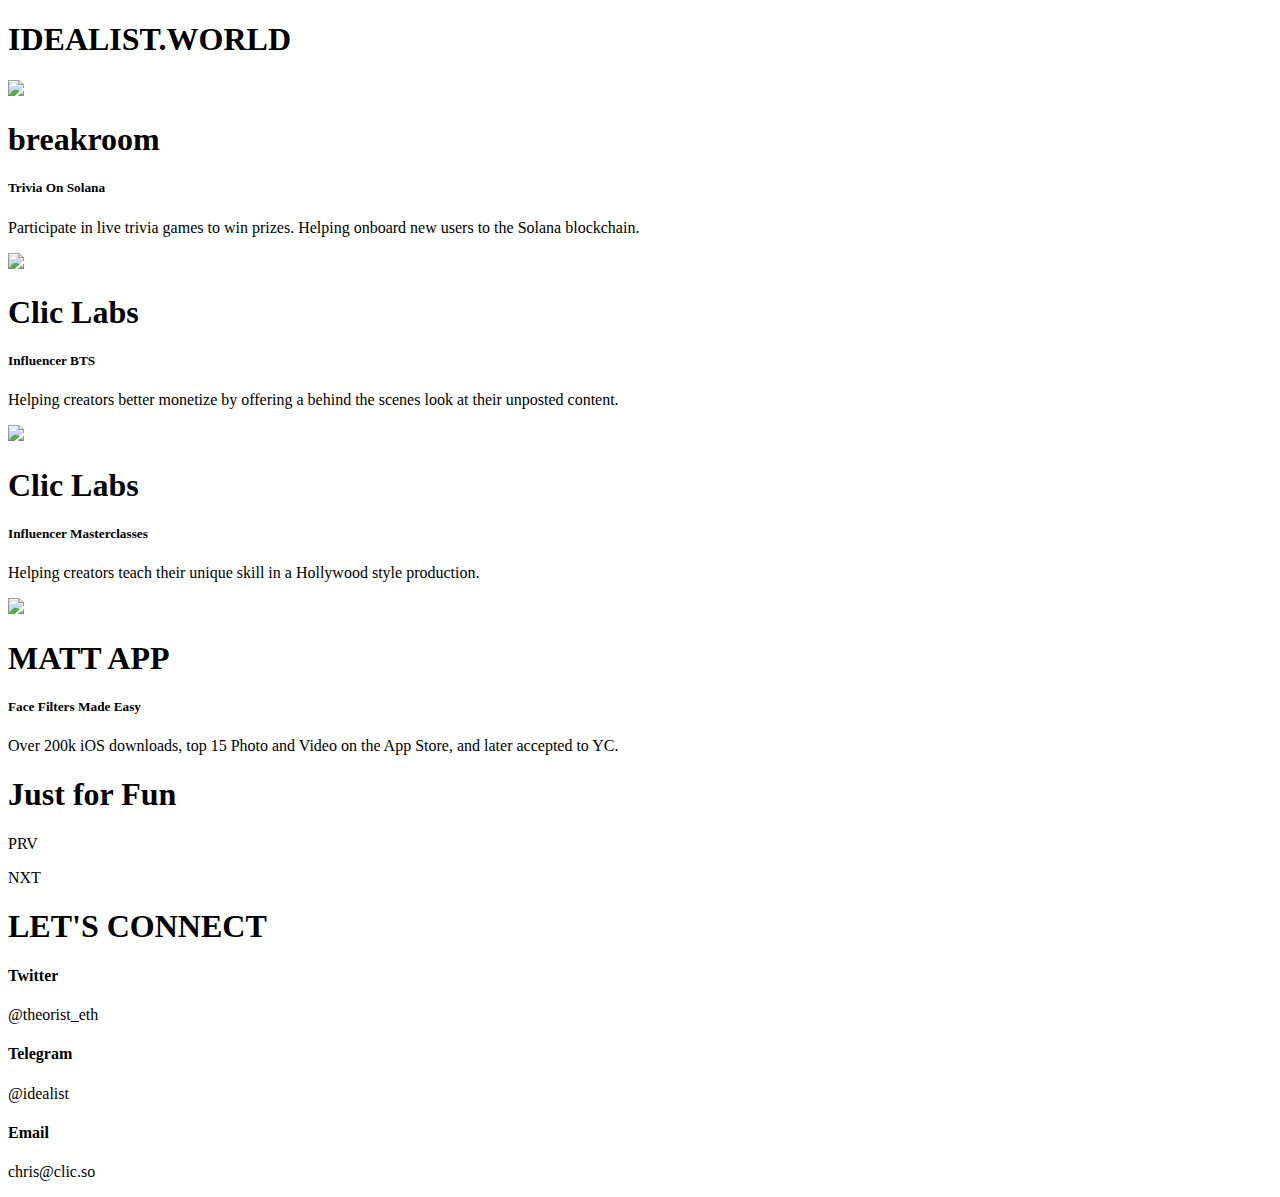
==== index.html @ 4cd1a476 "Update index.html" ====
<!DOCTYPE html>
<html>
<script src="resources/main.js"></script>
<head>
    <link rel="stylesheet" href="resources/style.css">
    <link rel="icon" type="image/x-icon" href="/resources/favicon.png">
</head>
<title>
    Chris Nakayama | About Me
</title>

<body>
    <div class="center">
        <h1 class="cursive idealist">
            IDEALIST.WORLD
        </h1>
    </div>
    
    <div class="cardset">
        <div class="card">
            <div class="cardContent" style="cursor: pointer;"
                onclick="window.open('http://www.breakroom.show','_blank')">
                <img src="resources/break.png" class="photo">
                <div class="companyInfo">
                    <h1> breakroom</h1>
                    <h5>Trivia On Solana</h5>
                    <p>Participate in live trivia games to win prizes. Helping onboard new users to the Solana
                        blockchain.</p>
                </div>
            </div>
        </div>
        <div class="card">
            <div class="cardContent" style="cursor: pointer;"
                onclick="window.open('http://www.clic.so/itslexismith','_blank')">
                <img src="resources/clic.png" class="photo">
                <div class="companyInfo">
                    <h1> Clic Labs </h1>
                    <h5>Influencer BTS</h5>
                    <p>Helping creators better monetize by offering a behind the scenes look at their unposted content.
                    </p>
                </div>
            </div>
        </div>
        <div class="card">
            <div class="cardContent" style="cursor: pointer;" onclick="window.open('http://www.clic.so','_blank')">
                <img src="resources/clic.png" class="photo">
                <div class="companyInfo">
                    <h1> Clic Labs </h1>
                    <h5>Influencer Masterclasses</h5>
                    <p>Helping creators teach their unique skill in a Hollywood style production.</p>
                </div>
            </div>
        </div>
        <div class="card">
            <div class="cardContent" style="cursor: pointer;"
                onclick="window.open('http://www.ycombinator.com/companies/lalabox','_blank')">
                <img src="resources/logo.png" class="photo">
                <div class="companyInfo">
                    <h1> MATT APP </h1>
                    <h5>Face Filters Made Easy</h5>
                    <p>Over 200k iOS downloads, top 15 Photo and Video on the App Store, and later accepted to YC.</p>
                </div>
            </div>
        </div>
    </div>

    <div class = "forFun">
        <h1 class="cursive">
            Just for Fun
        </h1>
        <div class="card featured">
            <div class="cardContent" style="cursor: pointer;">
                <a id = "link" href = "">
                <div class="companyInfo">
                    <div>
                    <h1 id = "currentTitle">  </h1>
                    <p id = "currentDescription"></p>
                    </div>
                </div>
                 </a>
                 <div class = "buttons">
                    <p onclick="previous()">PRV</p>
                    <p onclick="next()">NXT</p>
                </div>
            </div>
        </div>
    </div>

    <div class="center">
        <h1 class="cursive">
            LET'S CONNECT
        </h1>
    </div>
    <div class="socials">
        <div class="connect" style="cursor: pointer;" onclick="window.open('http://twitter.com/theorist_eth','_blank')">
            <h4>
                Twitter
            </h4>
            <p>
                @theorist_eth
            </p>
        </div>

        <div class="connect" style="cursor: pointer;" onclick="window.open('https://t.me/idealist','_blank')">
            <h4>
                Telegram
            </h4>
            <p>
                @idealist
            </p>
        </div>

        <div class="connect" style="cursor: pointer;" onclick="location.href='mailto:chris@.clic.so';">
            <h4>
                Email
            </h4>
            <p>
                chris@clic.so
            </p>
        </div>
</body>

</html>
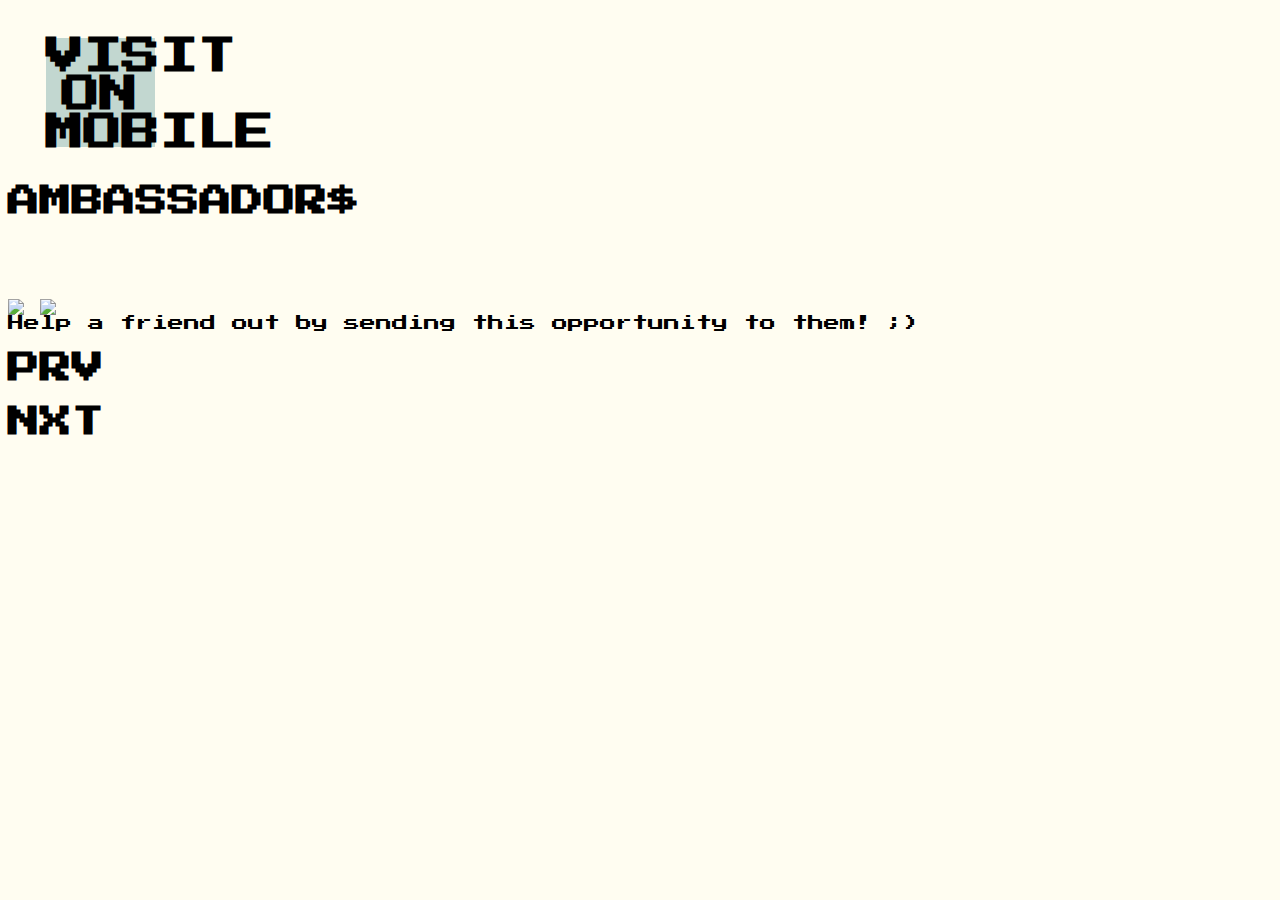
==== commit bd80805c: "Add files via upload" ====
--- a/index.html
+++ b/index.html
@@ -1,123 +1,59 @@
 <!DOCTYPE html>
+<script src="main.js"></script>
+<link href = "style.css" rel = "stylesheet">
+
 <html>
-<script src="resources/main.js"></script>
-<head>
-    <link rel="stylesheet" href="resources/style.css">
-    <link rel="icon" type="image/x-icon" href="/resources/favicon.png">
-</head>
-<title>
-    Chris Nakayama | About Me
-</title>
+    <title>
+        Campus Ambassadors
+    </title>
 
-<body>
-    <div class="center">
-        <h1 class="cursive idealist">
-            IDEALIST.WORLD
-        </h1>
-    </div>
-    
-    <div class="cardset">
-        <div class="card">
-            <div class="cardContent" style="cursor: pointer;"
-                onclick="window.open('http://www.breakroom.show','_blank')">
-                <img src="resources/break.png" class="photo">
-                <div class="companyInfo">
-                    <h1> breakroom</h1>
-                    <h5>Trivia On Solana</h5>
-                    <p>Participate in live trivia games to win prizes. Helping onboard new users to the Solana
-                        blockchain.</p>
+    <body>
+        <div class = "center">
+            <h1 class = "note"> VISIT ON <br> MOBILE</h1>
+
+                <h1 class = "headline"> AMBASSADOR$</h1>
+            <div class = "box" id = "box">
+                <div class = "nav">
+                    <div class = "dot1">
+                    </div>
+                    <div class = "dot2">
+                    </div>
+                    <div class = "dot3">
+                    </div> 
+                </div>
+                <div class = "content">
+                    <img class = "image">
+                    <h1 class = "title" id = "title">
+                    </h1>
+                    <div class = "flex">
+                        <a id = "link">
+                            <img class = "visit" src = "images/visit.jpg">
+                        </a>
+
+                        <a id = "shareLink"><img class = "sharebutton" src = "images/share.jpg"onclick="share()"></a>
+
+                    </div>
+                    
+                        <div class = "share">
+                            Help a friend out by sending this opportunity to them! ;)
+                        </div>
                 </div>
             </div>
-        </div>
-        <div class="card">
-            <div class="cardContent" style="cursor: pointer;"
-                onclick="window.open('http://www.clic.so/itslexismith','_blank')">
-                <img src="resources/clic.png" class="photo">
-                <div class="companyInfo">
-                    <h1> Clic Labs </h1>
-                    <h5>Influencer BTS</h5>
-                    <p>Helping creators better monetize by offering a behind the scenes look at their unposted content.
-                    </p>
-                </div>
-            </div>
-        </div>
-        <div class="card">
-            <div class="cardContent" style="cursor: pointer;" onclick="window.open('http://www.clic.so','_blank')">
-                <img src="resources/clic.png" class="photo">
-                <div class="companyInfo">
-                    <h1> Clic Labs </h1>
-                    <h5>Influencer Masterclasses</h5>
-                    <p>Helping creators teach their unique skill in a Hollywood style production.</p>
-                </div>
-            </div>
-        </div>
-        <div class="card">
-            <div class="cardContent" style="cursor: pointer;"
-                onclick="window.open('http://www.ycombinator.com/companies/lalabox','_blank')">
-                <img src="resources/logo.png" class="photo">
-                <div class="companyInfo">
-                    <h1> MATT APP </h1>
-                    <h5>Face Filters Made Easy</h5>
-                    <p>Over 200k iOS downloads, top 15 Photo and Video on the App Store, and later accepted to YC.</p>
-                </div>
-            </div>
-        </div>
-    </div>
-
-    <div class = "forFun">
-        <h1 class="cursive">
-            Just for Fun
-        </h1>
-        <div class="card featured">
-            <div class="cardContent" style="cursor: pointer;">
-                <a id = "link" href = "">
-                <div class="companyInfo">
-                    <div>
-                    <h1 id = "currentTitle">  </h1>
-                    <p id = "currentDescription"></p>
+                <div class = "buttons">
+                    <div class = "button">
+                        <div id = "backward" class = "buttonContainer" onclick="backward()">
+                            <h1 id = "prv">PRV</h1>
+                        </div>
+                    </div>
+                    <div class = "button"> 
+                        <div id = "forward" class = "buttonContainer" onclick="forward()">
+                            <h1 id = "nxt">NXT</h1>
+                        </div>
+                    </div>
                     </div>
                 </div>
-                 </a>
-                 <div class = "buttons">
-                    <p onclick="previous()">PRV</p>
-                    <p onclick="next()">NXT</p>
-                </div>
-            </div>
         </div>
-    </div>
-
-    <div class="center">
-        <h1 class="cursive">
-            LET'S CONNECT
-        </h1>
-    </div>
-    <div class="socials">
-        <div class="connect" style="cursor: pointer;" onclick="window.open('http://twitter.com/theorist_eth','_blank')">
-            <h4>
-                Twitter
-            </h4>
-            <p>
-                @theorist_eth
-            </p>
-        </div>
-
-        <div class="connect" style="cursor: pointer;" onclick="window.open('https://t.me/idealist','_blank')">
-            <h4>
-                Telegram
-            </h4>
-            <p>
-                @idealist
-            </p>
-        </div>
-
-        <div class="connect" style="cursor: pointer;" onclick="location.href='mailto:chris@.clic.so';">
-            <h4>
-                Email
-            </h4>
-            <p>
-                chris@clic.so
-            </p>
-        </div>
-</body>
-
-</html>
+        
+    </body>
+    
+</html>--- a/style.css
+++ b/style.css
@@ -0,0 +1,222 @@
+@import url('https://fonts.googleapis.com/css2?family=Press+Start+2P&display=swap');
+
+* {
+  font-family: 'Press Start 2P', cursive;
+}
+
+body {
+ background-color:#fffdf1;
+ height: 100%;
+}
+
+.title{
+  color: black;
+  text-align: center;
+  margin-top: 3em;
+  font-size: 5vw;
+  line-height: 130%;
+}
+
+
+.keyGrid {
+  display: inline-flex;
+  background-color: #8ac4b1;
+  position: absolute;
+  top: 50%;
+  left: 50%;
+  -ms-transform: translate(-50%, -50%);
+  transform: translate(-50%, -50%);
+  flex-flow: row wrap;
+  justify-content: space-around;
+  width: 90vw;
+}
+
+.note {
+  background-color:#c2d7d0;
+  margin: 4%;
+  width: 20vw;
+  height: 20vw;
+  text-align: center;
+  font-size: 5vw;
+  box-sizing: border-box;
+}
+
+@keyframes pressed {
+  0%   {border: 1vw solid grey; color: white;}
+  25%  {border: 2vw solid grey; color: white;}
+  50%  {border: 1vw solid grey; color: white;}
+  100% {border: 0.6vw solid grey; color: white;}
+}
+
+.screen {
+  width: 100%;
+  height: 30%;
+  background-color: white;
+  margin: 3%;
+  padding: 3%;
+  font-size: 3vw;
+}
+
+.display {
+  background-color: #404c68;
+  width: 100%;
+  height: 80%;
+}
+
+.whiteDisplay {
+  width: 90%;
+  margin-left: auto;
+  margin-right: auto;
+  color:grey;
+  padding: 7% 0%;
+  text-align: left;
+}
+
+.noteText {
+  background-color: white;
+  padding-top: 5%;
+  padding-bottom: 5%;
+  padding-left: 3%;
+}
+
+.noteContent {
+  margin-top: 40%;
+}
+
+
+@media only screen and (min-width: 530px) {
+  .keyGrid {
+    display: inline-flex;
+    background-color: #8ac4b1;
+    position: absolute;
+    top: 50%;
+    left: 50%;
+    -ms-transform: translate(-50%, -50%);
+    transform: translate(-50%, -50%);
+    flex-flow: row wrap;
+    justify-content: space-around;
+    width: 43vw;
+    height: 53vw;
+  }
+  .noteText {
+    background-color: white;
+    font-size: 0.5em;
+    padding-left: 3%;
+  }
+
+  .screen {
+    width: 100%;
+    height: 25%;
+    background-color: white;
+    margin: 3%;
+    padding: 3%;
+    font-size: 3vw;
+  }
+
+  .whiteDisplay {
+    width: 90%;
+    margin-left: auto;
+    margin-right: auto;
+    color:grey;
+    padding: 7% 0%;
+    text-align: left;
+  }
+
+.note {
+  background-color:#c2d7d0;
+  margin: 3%;
+  width: 8.5vw;
+  height: 8.5vw;
+  text-align: center;
+  font-size: 3vw;
+  box-sizing: border-box;
+}
+
+.display {
+  background-color: #404c68;
+  width: 100%;
+  height: 80%;
+}
+
+.title{
+  color: black;
+  text-align: center;
+  margin-top: 3.5vw;
+  font-size: 3vw;
+  line-height: 130%;
+}
+
+.branding {
+  font-size: 1.5vw;
+}
+  
+}
+
+
+@media only screen and (min-height: 700px) {
+  .keyGrid {
+    display: inline-flex;
+    background-color: #8ac4b1;
+    position: absolute;
+    top: 50%;
+    left: 50%;
+    -ms-transform: translate(-50%, -50%);
+    transform: translate(-50%, -50%);
+    flex-flow: row wrap;
+    justify-content: space-around;
+    width: 43vw;
+    height: 53vw;
+  }
+  .noteText {
+    background-color: white;
+    font-size: 0.5em;
+    padding-left: 3%;
+  }
+
+  .screen {
+    width: 100%;
+    height: 25%;
+    background-color: white;
+    margin: 3%;
+    padding: 3%;
+    font-size: 3vw;
+  }
+
+  .whiteDisplay {
+    width: 90%;
+    margin-left: auto;
+    margin-right: auto;
+    color:grey;
+    padding: 7% 0%;
+    text-align: left;
+  }
+
+.note {
+  background-color:#c2d7d0;
+  margin: 3%;
+  width: 8.5vw;
+  height: 8.5vw;
+  text-align: center;
+  font-size: 3vw;
+  box-sizing: border-box;
+}
+
+.display {
+  background-color: #404c68;
+  width: 100%;
+  height: 80%;
+}
+
+.title{
+  color: transparent;
+  text-align: center;
+  margin-top: 3.5vw;
+  font-size: 3vw;
+  line-height: 130%;
+}
+
+.branding {
+  font-size: 1.5vw;
+}
+  
+}
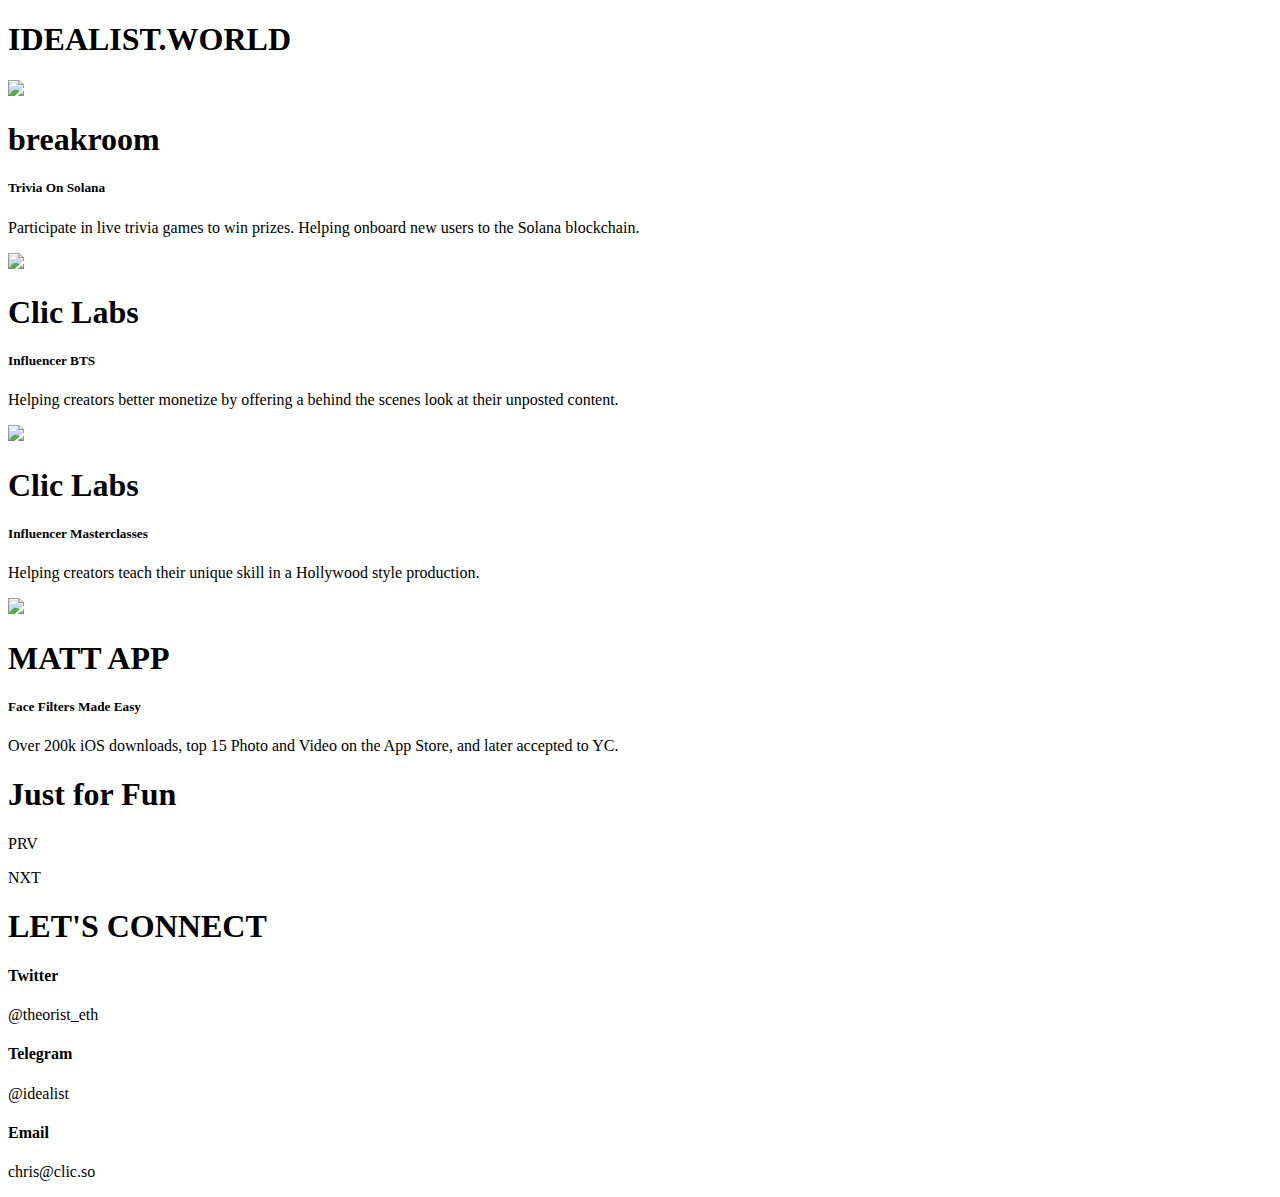
==== commit fcd19d53: "Add files via upload" ====
--- a/index.html
+++ b/index.html
@@ -1,59 +1,123 @@
 <!DOCTYPE html>
-<script src="main.js"></script>
-<link href = "style.css" rel = "stylesheet">
+<html>
+<script src="resources/main.js"></script>
+<head>
+    <link rel="stylesheet" href="resources/style.css">
+    <link rel="icon" type="image/x-icon" href="/resources/favicon.png">
+</head>
+<title>
+    Chris Nakayama | About Me
+</title>
 
-<html>
-    <title>
-        Campus Ambassadors
-    </title>
-
-    <body>
-        <div class = "center">
-            <h1 class = "note"> VISIT ON <br> MOBILE</h1>
-
-                <h1 class = "headline"> AMBASSADOR$</h1>
-            <div class = "box" id = "box">
-                <div class = "nav">
-                    <div class = "dot1">
-                    </div>
-                    <div class = "dot2">
-                    </div>
-                    <div class = "dot3">
-                    </div> 
-                </div>
-                <div class = "content">
-                    <img class = "image">
-                    <h1 class = "title" id = "title">
-                    </h1>
-                    <div class = "flex">
-                        <a id = "link">
-                            <img class = "visit" src = "images/visit.jpg">
-                        </a>
-
-                        <a id = "shareLink"><img class = "sharebutton" src = "images/share.jpg"onclick="share()"></a>
-
-                    </div>
-                    
-                        <div class = "share">
-                            Help a friend out by sending this opportunity to them! ;)
-                        </div>
+<body>
+    <div class="center">
+        <h1 class="cursive idealist">
+            IDEALIST.WORLD
+        </h1>
+    </div>
+    
+    <div class="cardset">
+        <div class="card">
+            <div class="cardContent" style="cursor: pointer;"
+                onclick="window.open('http://www.breakroom.show','_blank')">
+                <img src="resources/break.png" class="photo">
+                <div class="companyInfo">
+                    <h1> breakroom</h1>
+                    <h5>Trivia On Solana</h5>
+                    <p>Participate in live trivia games to win prizes. Helping onboard new users to the Solana
+                        blockchain.</p>
                 </div>
             </div>
-                <div class = "buttons">
-                    <div class = "button">
-                        <div id = "backward" class = "buttonContainer" onclick="backward()">
-                            <h1 id = "prv">PRV</h1>
-                        </div>
-                    </div>
-                    <div class = "button"> 
-                        <div id = "forward" class = "buttonContainer" onclick="forward()">
-                            <h1 id = "nxt">NXT</h1>
-                        </div>
-                    </div>
+        </div>
+        <div class="card">
+            <div class="cardContent" style="cursor: pointer;"
+                onclick="window.open('http://www.clic.so/itslexismith','_blank')">
+                <img src="resources/clic.png" class="photo">
+                <div class="companyInfo">
+                    <h1> Clic Labs </h1>
+                    <h5>Influencer BTS</h5>
+                    <p>Helping creators better monetize by offering a behind the scenes look at their unposted content.
+                    </p>
+                </div>
+            </div>
+        </div>
+        <div class="card">
+            <div class="cardContent" style="cursor: pointer;" onclick="window.open('http://www.clic.so','_blank')">
+                <img src="resources/clic.png" class="photo">
+                <div class="companyInfo">
+                    <h1> Clic Labs </h1>
+                    <h5>Influencer Masterclasses</h5>
+                    <p>Helping creators teach their unique skill in a Hollywood style production.</p>
+                </div>
+            </div>
+        </div>
+        <div class="card">
+            <div class="cardContent" style="cursor: pointer;"
+                onclick="window.open('http://www.ycombinator.com/companies/lalabox','_blank')">
+                <img src="resources/logo.png" class="photo">
+                <div class="companyInfo">
+                    <h1> MATT APP </h1>
+                    <h5>Face Filters Made Easy</h5>
+                    <p>Over 200k iOS downloads, top 15 Photo and Video on the App Store, and later accepted to YC.</p>
+                </div>
+            </div>
+        </div>
+    </div>
+
+    <div class = "forFun">
+        <h1 class="cursive">
+            Just for Fun
+        </h1>
+        <div class="card featured">
+            <div class="cardContent" style="cursor: pointer;">
+                <a id = "link" href = "">
+                <div class="companyInfo">
+                    <div>
+                    <h1 id = "currentTitle">  </h1>
+                    <p id = "currentDescription"></p>
                     </div>
                 </div>
+                 </a>
+                 <div class = "buttons">
+                    <p onclick="previous()">PRV</p>
+                    <p onclick="next()">NXT</p>
+                </div>
+            </div>
         </div>
-        
-    </body>
-    
+    </div>
+
+    <div class="center">
+        <h1 class="cursive">
+            LET'S CONNECT
+        </h1>
+    </div>
+    <div class="socials">
+        <div class="connect" style="cursor: pointer;" onclick="window.open('http://twitter.com/theorist_eth','_blank')">
+            <h4>
+                Twitter
+            </h4>
+            <p>
+                @theorist_eth
+            </p>
+        </div>
+
+        <div class="connect" style="cursor: pointer;" onclick="window.open('https://t.me/idealist','_blank')">
+            <h4>
+                Telegram
+            </h4>
+            <p>
+                @idealist
+            </p>
+        </div>
+
+        <div class="connect" style="cursor: pointer;" onclick="location.href='mailto:chris@.clic.so';">
+            <h4>
+                Email
+            </h4>
+            <p>
+                chris@clic.so
+            </p>
+        </div>
+</body>
+
 </html>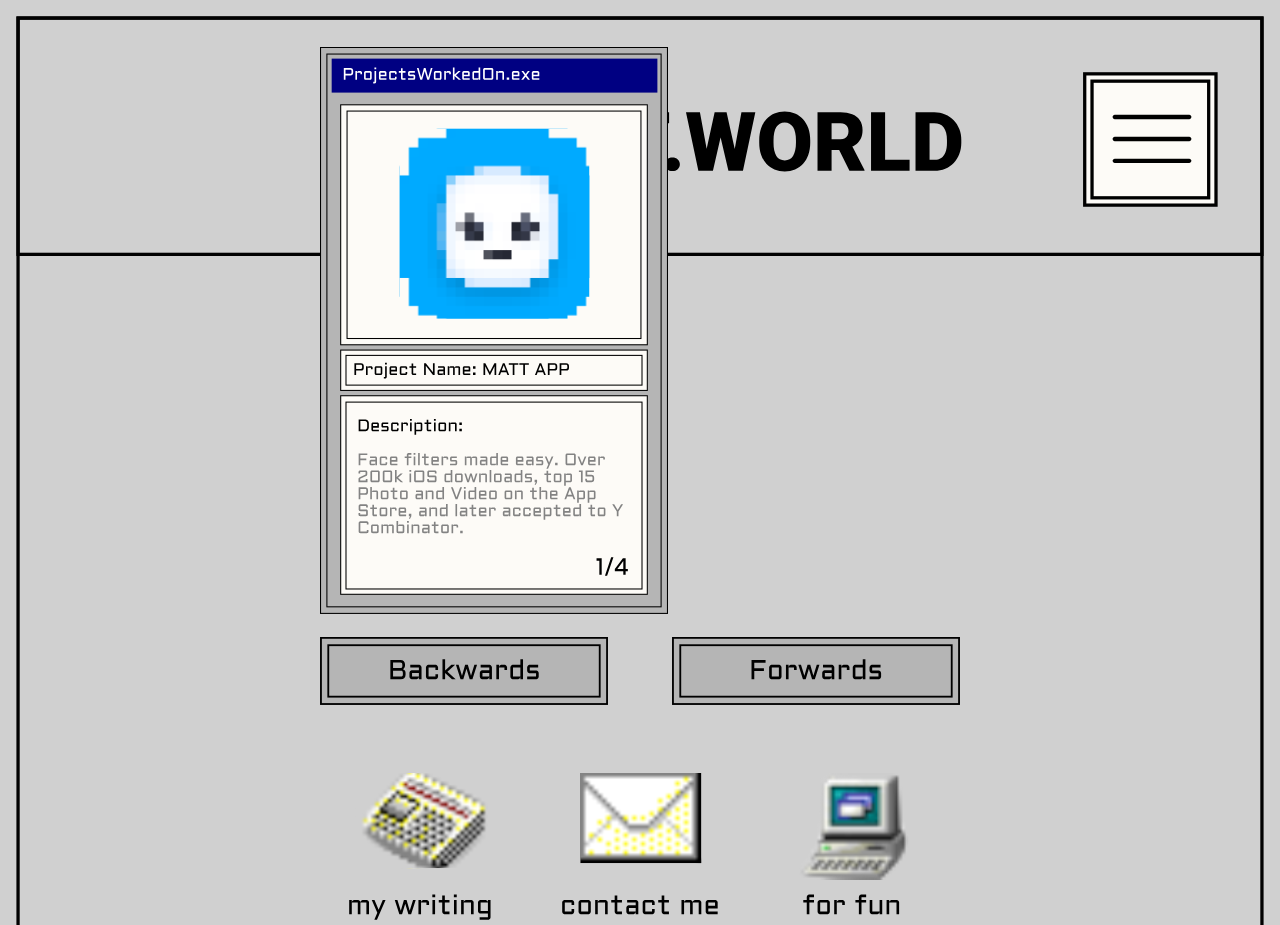
==== commit f0f02d40: "Add files via upload" ====
--- a/index.html
+++ b/index.html
@@ -1,123 +1,25 @@
 <!DOCTYPE html>
+
 <html>
-<script src="resources/main.js"></script>
 <head>
-    <link rel="stylesheet" href="resources/style.css">
-    <link rel="icon" type="image/x-icon" href="/resources/favicon.png">
+    <link href = "rsc/style.css" rel = "stylesheet">
+    <script src="rsc/main.js"></script>
 </head>
-<title>
-    Chris Nakayama | About Me
-</title>
 
 <body>
-    <div class="center">
-        <h1 class="cursive idealist">
-            IDEALIST.WORLD
-        </h1>
-    </div>
-    
-    <div class="cardset">
-        <div class="card">
-            <div class="cardContent" style="cursor: pointer;"
-                onclick="window.open('http://www.breakroom.show','_blank')">
-                <img src="resources/break.png" class="photo">
-                <div class="companyInfo">
-                    <h1> breakroom</h1>
-                    <h5>Trivia On Solana</h5>
-                    <p>Participate in live trivia games to win prizes. Helping onboard new users to the Solana
-                        blockchain.</p>
-                </div>
-            </div>
+    <div class = "content">
+        <a id = "link" href = "">
+        <img class = "card" id = "card" src = "">
+        </a>
+        <div class = "navigation">
+            <img class = "nav" id  = "backwards" src = "rsc/img/backwards.svg" onclick="previous()">
+            <img class = "nav" id = "forwards" src = "rsc/img/forwards.svg" onclick="next()">
         </div>
-        <div class="card">
-            <div class="cardContent" style="cursor: pointer;"
-                onclick="window.open('http://www.clic.so/itslexismith','_blank')">
-                <img src="resources/clic.png" class="photo">
-                <div class="companyInfo">
-                    <h1> Clic Labs </h1>
-                    <h5>Influencer BTS</h5>
-                    <p>Helping creators better monetize by offering a behind the scenes look at their unposted content.
-                    </p>
-                </div>
-            </div>
+        <div class = "icons">
+            <img class = "select" src = "rsc/img/writing.svg" onclick="location.href='https://medium.com/@cnakayama567';">
+            <img class = "select" src = "rsc/img/contact.svg"  onclick="location.href='mailto:cnakayama567@gmail.com';">
+            <img class = "select" src = "rsc/img/forfun.svg">
         </div>
-        <div class="card">
-            <div class="cardContent" style="cursor: pointer;" onclick="window.open('http://www.clic.so','_blank')">
-                <img src="resources/clic.png" class="photo">
-                <div class="companyInfo">
-                    <h1> Clic Labs </h1>
-                    <h5>Influencer Masterclasses</h5>
-                    <p>Helping creators teach their unique skill in a Hollywood style production.</p>
-                </div>
-            </div>
-        </div>
-        <div class="card">
-            <div class="cardContent" style="cursor: pointer;"
-                onclick="window.open('http://www.ycombinator.com/companies/lalabox','_blank')">
-                <img src="resources/logo.png" class="photo">
-                <div class="companyInfo">
-                    <h1> MATT APP </h1>
-                    <h5>Face Filters Made Easy</h5>
-                    <p>Over 200k iOS downloads, top 15 Photo and Video on the App Store, and later accepted to YC.</p>
-                </div>
-            </div>
-        </div>
-    </div>
-
-    <div class = "forFun">
-        <h1 class="cursive">
-            Just for Fun
-        </h1>
-        <div class="card featured">
-            <div class="cardContent" style="cursor: pointer;">
-                <a id = "link" href = "">
-                <div class="companyInfo">
-                    <div>
-                    <h1 id = "currentTitle">  </h1>
-                    <p id = "currentDescription"></p>
-                    </div>
-                </div>
-                 </a>
-                 <div class = "buttons">
-                    <p onclick="previous()">PRV</p>
-                    <p onclick="next()">NXT</p>
-                </div>
-            </div>
-        </div>
-    </div>
-
-    <div class="center">
-        <h1 class="cursive">
-            LET'S CONNECT
-        </h1>
-    </div>
-    <div class="socials">
-        <div class="connect" style="cursor: pointer;" onclick="window.open('http://twitter.com/theorist_eth','_blank')">
-            <h4>
-                Twitter
-            </h4>
-            <p>
-                @theorist_eth
-            </p>
-        </div>
-
-        <div class="connect" style="cursor: pointer;" onclick="window.open('https://t.me/idealist','_blank')">
-            <h4>
-                Telegram
-            </h4>
-            <p>
-                @idealist
-            </p>
-        </div>
-
-        <div class="connect" style="cursor: pointer;" onclick="location.href='mailto:chris@.clic.so';">
-            <h4>
-                Email
-            </h4>
-            <p>
-                chris@clic.so
-            </p>
-        </div>
+    </div> 
 </body>
-
 </html>--- a/rsc/style.css
+++ b/rsc/style.css
@@ -0,0 +1,51 @@
+* {
+    margin: 0;
+    padding: 0;
+}
+
+body {
+    background: url("img/background.svg") no-repeat fixed; 
+    -webkit-background-size: cover;
+    -moz-background-size: cover;
+    -o-background-size: cover;
+    background-size: cover;
+}
+
+
+
+.content {
+    position: absolute;
+    top: 54%;
+    left: 50%;
+    -moz-transform: translateX(-50%) translateY(-50%);
+    -webkit-transform: translateX(-50%) translateY(-50%);
+    transform: translateX(-50%) translateY(-50%);
+}
+
+.card {
+    height: 63vh;
+    margin-left: auto;
+    margin-right: auto;
+}
+
+.icons {
+    display: inline-flex;
+    justify-content: space-around;
+    width: 100%;
+    margin-top: 10%;
+}
+
+.select {
+    width: 25%;
+}
+
+.nav {
+    width: 45%;
+}
+
+.navigation {
+    display: inline-flex;
+    justify-content: space-between;
+    margin-top: 3%;
+    width: 100%;
+}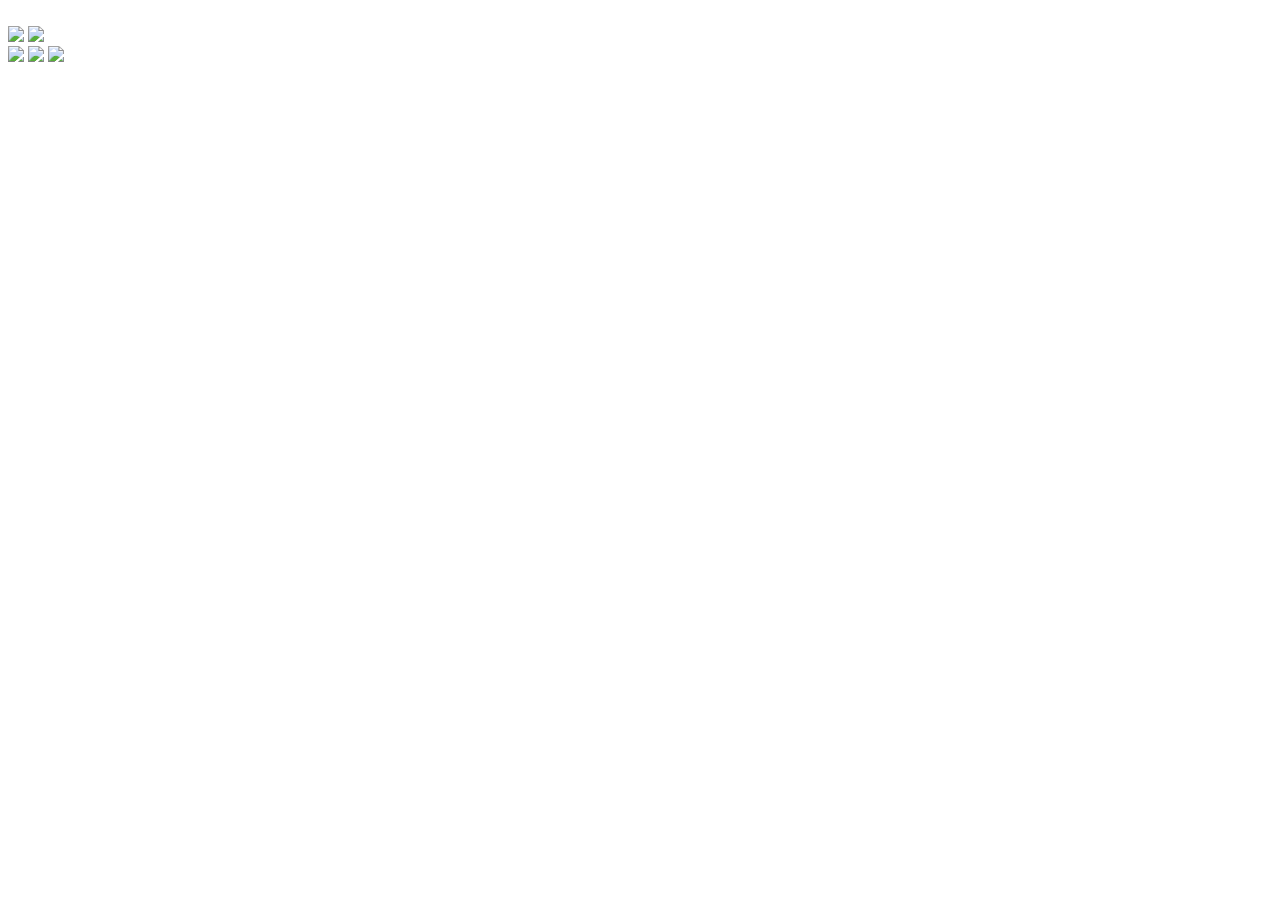
==== commit cbcea3dc: "Update index.html" ====
--- a/index.html
+++ b/index.html
@@ -2,7 +2,9 @@
 
 <html>
 <head>
-    <link href = "rsc/style.css" rel = "stylesheet">
+    <title>IDEALIST.WORLD</title>
+    <link rel="stylesheet" media="screen and (max-width: 1000px)" href="rsc/style.css">
+    <link rel="stylesheet" media="screen and (min-width: 1001px)" href="rsc/style2.css">
     <script src="rsc/main.js"></script>
 </head>
 
@@ -22,4 +24,4 @@
         </div>
     </div> 
 </body>
-</html>+</html>
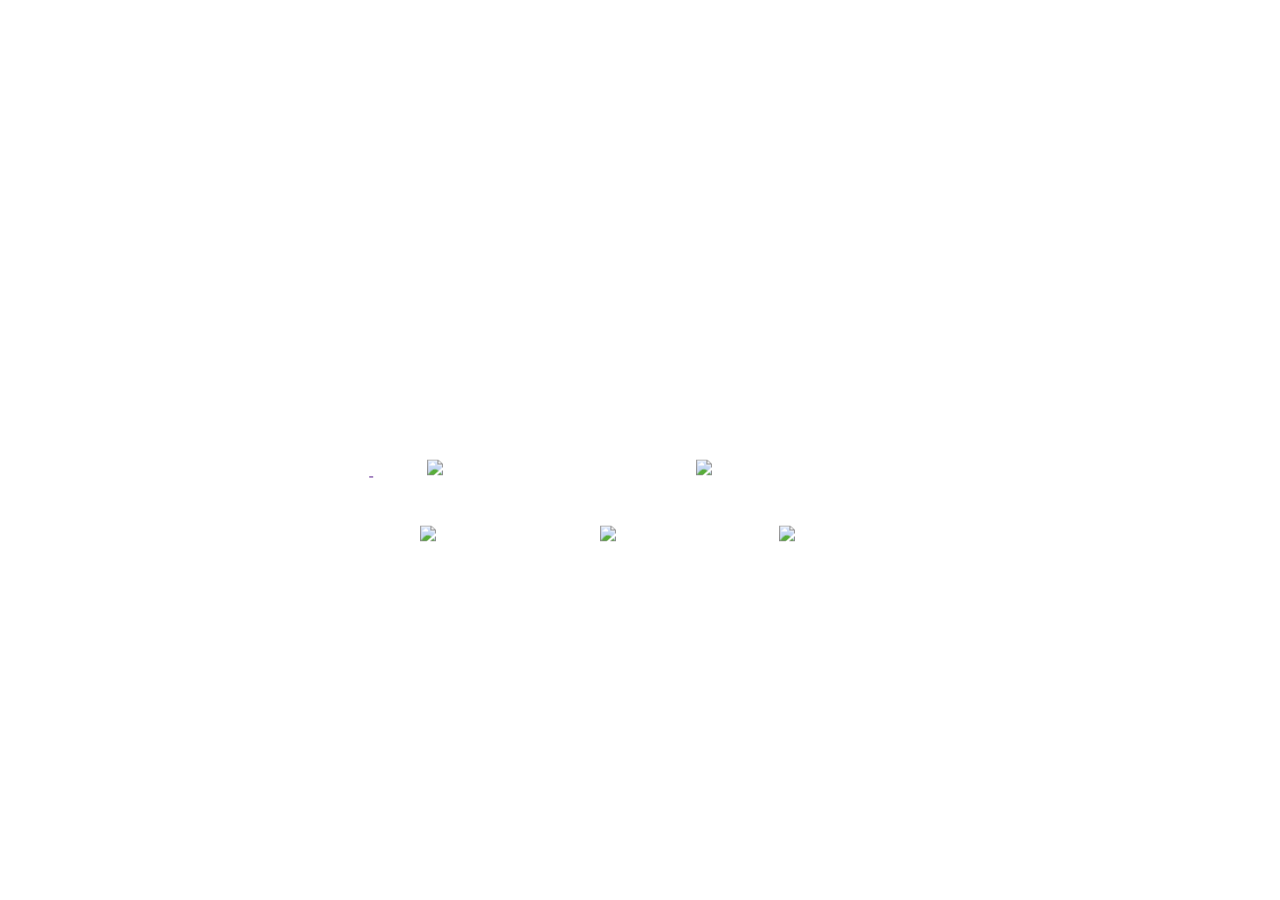
==== commit c961eb98: "Update index.html" ====
--- a/index.html
+++ b/index.html
@@ -1,6 +1,7 @@
 <!DOCTYPE html>
 
 <html>
+
 <head>
     <title>IDEALIST.WORLD</title>
     <link rel="stylesheet" media="screen and (max-width: 1000px)" href="rsc/style.css">
@@ -9,19 +10,20 @@
 </head>
 
 <body>
-    <div class = "content">
-        <a id = "link" href = "">
-        <img class = "card" id = "card" src = "">
+    <div class="content">
+        <a id="link" href="">
+            <img class="card" id="card" src="">
         </a>
-        <div class = "navigation">
-            <img class = "nav" id  = "backwards" src = "rsc/img/backwards.svg" onclick="previous()">
-            <img class = "nav" id = "forwards" src = "rsc/img/forwards.svg" onclick="next()">
+        <div class="navigation">
+            <img class="nav" id="backwards" src="rsc/img/backwards.svg" onclick="previous()">
+            <img class="nav" id="forwards" src="rsc/img/forwards.svg" onclick="next()">
         </div>
-        <div class = "icons">
-            <img class = "select" src = "rsc/img/writing.svg" onclick="location.href='https://medium.com/@cnakayama567';">
-            <img class = "select" src = "rsc/img/contact.svg"  onclick="location.href='mailto:cnakayama567@gmail.com';">
-            <img class = "select" src = "rsc/img/forfun.svg">
+        <div class="icons">
+            <img class="select" src="rsc/img/writing.svg" onclick="location.href='https://medium.com/@cnakayama567';">
+            <img class="select" src="rsc/img/contact.svg" onclick="location.href='mailto:cnakayama567@gmail.com';">
+            <img class="select" src="rsc/img/forfun.svg">
         </div>
-    </div> 
+    </div>
 </body>
+
 </html>
--- a/rsc/style.css
+++ b/rsc/style.css
@@ -0,0 +1,54 @@
+    * {
+    margin: 0;
+    padding: 0;
+}
+
+body {
+    background: url("img/background.svg") no-repeat fixed; 
+    -webkit-background-size: cover;
+    -moz-background-size: cover;
+    -o-background-size: cover;
+    background-size: cover;
+}
+
+.content {
+    position: absolute;
+    top: 54.5%;
+    left: 50%;
+    width: 65%;
+    -moz-transform: translateX(-50%) translateY(-50%);
+    -webkit-transform: translateX(-50%) translateY(-50%);
+    transform: translateX(-50%) translateY(-50%);
+}
+
+.card {
+    height: auto;
+    margin-left: auto;
+    margin-right: auto;
+    width: 100%;
+}
+
+.icons {
+    display: inline-flex;
+    justify-content: space-around;
+    width: 100%;
+    margin-top: 10%;
+}
+
+.select {
+    width: 25%;
+    cursor: pointer;
+}
+
+.nav {
+    width: 45%;
+    cursor: pointer;
+}
+
+.navigation {
+    display: inline-flex;
+    justify-content: space-between;
+    margin-top: 3%;
+    width: 100%;
+}
+
--- a/rsc/style2.css
+++ b/rsc/style2.css
@@ -0,0 +1,54 @@
+    * {
+    margin: 0;
+    padding: 0;
+}
+
+body {
+    background: url("img/background2.svg") no-repeat fixed; 
+    -webkit-background-size: cover;
+    -moz-background-size: cover;
+    -o-background-size: cover;
+    background-size: cover;
+}
+
+.content {
+    position: absolute;
+    top: 54.5%;
+    left: 50%;
+    width: 60%;
+    -moz-transform: translateX(-50%) translateY(-50%);
+    -webkit-transform: translateX(-50%) translateY(-50%);
+    transform: translateX(-50%) translateY(-50%);
+    text-align: center;
+}
+
+.card {
+    height: auto;
+    margin-left: auto;
+    margin-right: auto;
+    width: 70%;
+}
+
+.icons {
+    display: inline-flex;
+    justify-content: space-around;
+    width: 70%;
+    margin-top: 6%;
+}
+
+.select {
+    width: 15%;
+    cursor: pointer;
+}
+
+.nav {
+    width: 30%;
+    cursor: pointer;
+}
+
+.navigation {
+    display: inline-flex;
+    justify-content: space-around;
+    margin-top: 3%;
+    width: 70%;
+}
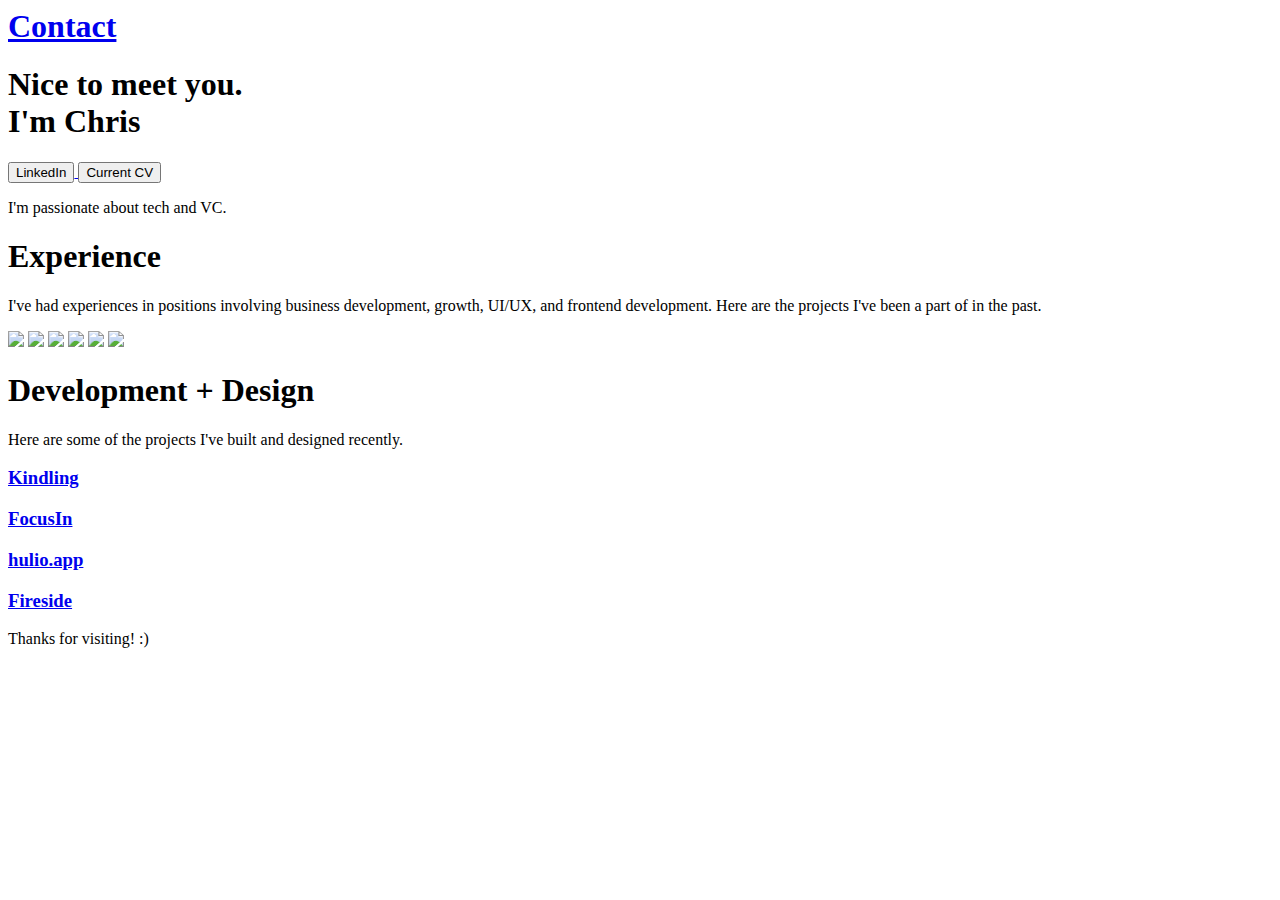
==== commit 2958921e: "Update index.html" ====
--- a/index.html
+++ b/index.html
@@ -1,29 +1,88 @@
-<!DOCTYPE html>
-
-<html>
-
 <head>
-    <title>IDEALIST.WORLD</title>
-    <link rel="stylesheet" media="screen and (max-width: 1000px)" href="rsc/style.css">
-    <link rel="stylesheet" media="screen and (min-width: 1001px)" href="rsc/style2.css">
-    <script src="rsc/main.js"></script>
+    <link rel="stylesheet" href="style.css">
+    <title>Chris Nakayama</title>
+    <link rel="icon" type="image/x-icon" href="./favicon.png">
+    <script src="script.js"></script>
 </head>
 
+<script type="module">
+  // Import the functions you need from the SDKs you need
+  import { initializeApp } from "https://www.gstatic.com/firebasejs/9.22.1/firebase-app.js";
+  import { getAnalytics } from "https://www.gstatic.com/firebasejs/9.22.1/firebase-analytics.js";
+  // TODO: Add SDKs for Firebase products that you want to use
+  // https://firebase.google.com/docs/web/setup#available-libraries
+
+  // Your web app's Firebase configuration
+  // For Firebase JS SDK v7.20.0 and later, measurementId is optional
+  const firebaseConfig = {
+    apiKey: "AIzaSyD7weuPNyfJANyKSvAFa0DzPUSApgXu8XU",
+    authDomain: "anagram-85c84.firebaseapp.com",
+    projectId: "anagram-85c84",
+    storageBucket: "anagram-85c84.appspot.com",
+    messagingSenderId: "830252932535",
+    appId: "1:830252932535:web:8fcbc6ef61b452372d9c32",
+    measurementId: "G-FLS04TF9GZ"
+  };
+
+  // Initialize Firebase
+  const app = initializeApp(firebaseConfig);
+  const analytics = getAnalytics(app);
+</script>
+
 <body>
-    <div class="content">
-        <a id="link" href="">
-            <img class="card" id="card" src="">
+    <div class="night">
+        <div class="star"></div>
+        <div class="star"></div>
+        <div class="star"></div>
+        <div class="star"></div>
+        <div class="star"></div>
+    </div>
+    <div id="header-section">
+        <a href="https://www.linkedin.com/in/christopher-nakayama-8b1a271a5/"><h1 id = "linkedIn"></h1></a>
+        <a href = "mailto:cnakayama567@gmail.com">
+            <h1 id="events">Contact</h1>
         </a>
-        <div class="navigation">
-            <img class="nav" id="backwards" src="rsc/img/backwards.svg" onclick="previous()">
-            <img class="nav" id="forwards" src="rsc/img/forwards.svg" onclick="next()">
+    </div>
+    <div class="center-content">
+        
+        <h1 id="title-text"><span
+            id="fancy-yours">Nice to meet you.</span><br> I'm Chris</h1>
+        <div class="mobile-buttons" id="paragraph-container">
+            <a target = "_blank" href="https://www.linkedin.com/in/christopher-nakayama-8b1a271a5/">
+                <button id="join" class="cool-button inner1">
+                    LinkedIn
+                </button>
+            </a>
+            <a target ="_blank" href="https://docs.google.com/document/d/1rNZbBQZDWZLKF_p6-_Op2TTS35rNnP-S2iNq6P5ZG5c/edit?usp=sharing">
+                <button id="about" class="cool-button inner2">
+                    Current CV
+                </button>
+            </a>
         </div>
-        <div class="icons">
-            <img class="select" src="rsc/img/writing.svg" onclick="location.href='https://medium.com/@cnakayama567';">
-            <img class="select" src="rsc/img/contact.svg" onclick="location.href='mailto:cnakayama567@gmail.com';">
-            <img class="select" src="rsc/img/forfun.svg">
+        <div id="paragraph-container">
+            <p id="paragraph-text">I'm passionate about tech and VC.  </p>
         </div>
+        <h1 id="speaker-title-text"><span id="fancy-yours">  Experience</span></h1>
+        <p id="speaker-paragraph-text">I've had experiences in positions involving business development, growth, UI/UX, and frontend development.  Here are the projects I've been a part of in the past.
+        </p>
+        <div id="past-speaker-gallery">
+            <a href = "https://www.ycombinator.com/companies/lalabox" target = "_blank"><img class="past-speaker-logo" src="./companies/matt.png"></a>
+            <a href = "https://www.crunchbase.com/organization/nya-labs" target ="_blank"><img class="past-speaker-logo" src="./companies/neiro.png"></a>
+            <a><img class="past-speaker-logo" src="./companies/clic.png"></a>
+            <a href = "https://www.crunchbase.com/organization/nya-labs" target ="_blank"><img class="past-speaker-logo" src="./companies/nya.png"></a>
+            <a href = "https://pitchbook.com/profiles/company/494547-94" target ="_blank"><img class="past-speaker-logo" src="./companies/fireside.png"></a>
+            <a href = "https://pitchbook.com/profiles/company/494547-94" target ="_blank"><img class="past-speaker-logo" src="./companies/nufa.png"></a>
+        </div>
+        <h1 id="speaker-title-text"><span id="fancy-yours">Development + Design</span></h1>
+        <p id="speaker-paragraph-text">Here are some of the projects I've built and designed recently. </p>
+        <div id="past-speaker-gallery">
+            <a href = "https://hulio.app/" target = "_blank"><h3 class="dev-project">Kindling</h3></a>
+            <a href = "https://chrome.google.com/webstore/detail/focusin/dmfialpaacdmnjbffpnnbpcedehjgmfe" target = "_blank"><h3 class="dev-project">FocusIn</h3></a>
+            <a href = "https://hulio.app/" target = "_blank"><h3 class="dev-project">hulio.app</h3></a>
+            <a href = "https://fireside.bio/" target = "_blank"><h3 class="dev-project">Fireside</h3></a>
+        </div>
+        <p id="contact-us">Thanks for visiting! :)</p>
     </div>
 </body>
 
-</html>
+<script src="script.js"></script>
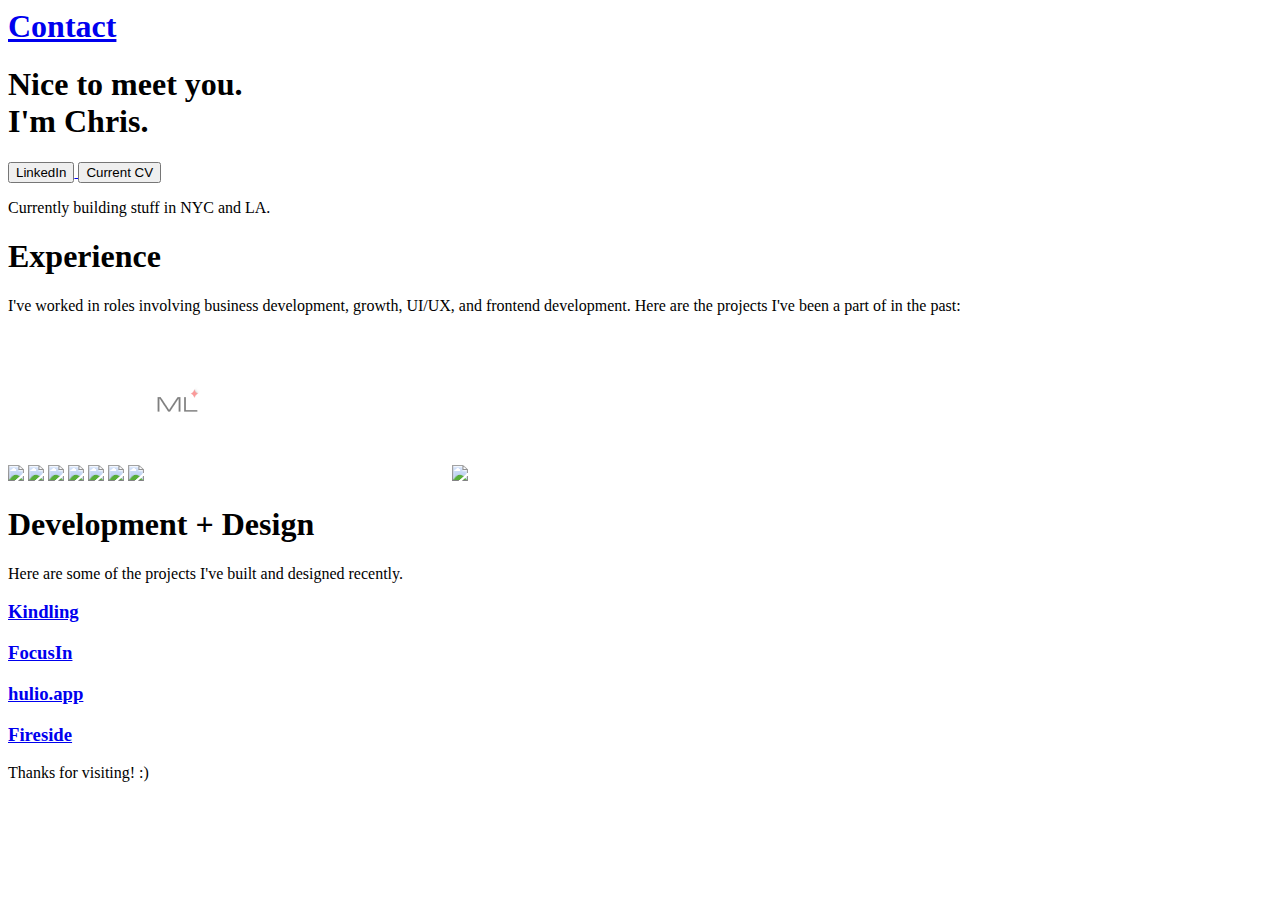
==== commit 7775f0bd: "MLVentures" ====
--- a/index.html
+++ b/index.html
@@ -4,30 +4,6 @@
     <link rel="icon" type="image/x-icon" href="./favicon.png">
     <script src="script.js"></script>
 </head>
-
-<script type="module">
-  // Import the functions you need from the SDKs you need
-  import { initializeApp } from "https://www.gstatic.com/firebasejs/9.22.1/firebase-app.js";
-  import { getAnalytics } from "https://www.gstatic.com/firebasejs/9.22.1/firebase-analytics.js";
-  // TODO: Add SDKs for Firebase products that you want to use
-  // https://firebase.google.com/docs/web/setup#available-libraries
-
-  // Your web app's Firebase configuration
-  // For Firebase JS SDK v7.20.0 and later, measurementId is optional
-  const firebaseConfig = {
-    apiKey: "AIzaSyD7weuPNyfJANyKSvAFa0DzPUSApgXu8XU",
-    authDomain: "anagram-85c84.firebaseapp.com",
-    projectId: "anagram-85c84",
-    storageBucket: "anagram-85c84.appspot.com",
-    messagingSenderId: "830252932535",
-    appId: "1:830252932535:web:8fcbc6ef61b452372d9c32",
-    measurementId: "G-FLS04TF9GZ"
-  };
-
-  // Initialize Firebase
-  const app = initializeApp(firebaseConfig);
-  const analytics = getAnalytics(app);
-</script>
 
 <body>
     <div class="night">
@@ -38,51 +14,73 @@
         <div class="star"></div>
     </div>
     <div id="header-section">
-        <a href="https://www.linkedin.com/in/christopher-nakayama-8b1a271a5/"><h1 id = "linkedIn"></h1></a>
-        <a href = "mailto:cnakayama567@gmail.com">
+        <a href="https://www.linkedin.com/in/christopher-nakayama-8b1a271a5/">
+            <h1 id="linkedIn"></h1>
+        </a>
+        <a href="mailto:cnakayama567@gmail.com">
             <h1 id="events">Contact</h1>
         </a>
     </div>
     <div class="center-content">
-        
-        <h1 id="title-text"><span
-            id="fancy-yours">Nice to meet you.</span><br> I'm Chris</h1>
+
+        <h1 id="title-text"><span id="fancy-yours">Nice to meet you.</span><br> I'm Chris.</h1>
         <div class="mobile-buttons" id="paragraph-container">
-            <a target = "_blank" href="https://www.linkedin.com/in/christopher-nakayama-8b1a271a5/">
+            <a target="_blank" href="https://www.linkedin.com/in/christopher-nakayama-8b1a271a5/">
                 <button id="join" class="cool-button inner1">
                     LinkedIn
                 </button>
             </a>
-            <a target ="_blank" href="https://docs.google.com/document/d/1rNZbBQZDWZLKF_p6-_Op2TTS35rNnP-S2iNq6P5ZG5c/edit?usp=sharing">
+            <a target="_blank"
+                href="https://docs.google.com/document/d/1rNZbBQZDWZLKF_p6-_Op2TTS35rNnP-S2iNq6P5ZG5c/edit?usp=sharing">
                 <button id="about" class="cool-button inner2">
                     Current CV
                 </button>
             </a>
         </div>
         <div id="paragraph-container">
-            <p id="paragraph-text">I'm passionate about tech and VC.  </p>
+            <p id="paragraph-text">Currently building stuff in NYC and LA.</p>
         </div>
-        <h1 id="speaker-title-text"><span id="fancy-yours">  Experience</span></h1>
-        <p id="speaker-paragraph-text">I've had experiences in positions involving business development, growth, UI/UX, and frontend development.  Here are the projects I've been a part of in the past.
+        <h1 id="speaker-title-text"><span id="fancy-yours"> Experience</span></h1>
+        <p id="speaker-paragraph-text">I've worked in roles involving business development, growth, UI/UX, and frontend
+            development. Here are the projects I've been a part of in the past:
         </p>
         <div id="past-speaker-gallery">
-            <a href = "https://www.ycombinator.com/companies/lalabox" target = "_blank"><img class="past-speaker-logo" src="./companies/matt.png"></a>
-            <a href = "https://www.crunchbase.com/organization/nya-labs" target ="_blank"><img class="past-speaker-logo" src="./companies/neiro.png"></a>
+            <a href="https://www.ycombinator.com/companies/lalabox" target="_blank"><img class="past-speaker-logo"
+                    src="./companies/matt.png"></a>
+            <a href="https://www.crunchbase.com/organization/nya-labs" target="_blank"><img class="past-speaker-logo"
+                    src="./companies/neiro.png"></a>
             <a><img class="past-speaker-logo" src="./companies/clic.png"></a>
-            <a href = "https://www.crunchbase.com/organization/nya-labs" target ="_blank"><img class="past-speaker-logo" src="./companies/nya.png"></a>
-            <a href = "https://pitchbook.com/profiles/company/494547-94" target ="_blank"><img class="past-speaker-logo" src="./companies/fireside.png"></a>
-            <a href = "https://pitchbook.com/profiles/company/494547-94" target ="_blank"><img class="past-speaker-logo" src="./companies/nufa.png"></a>
+            <a href="https://www.crunchbase.com/organization/nya-labs" target="_blank"><img class="past-speaker-logo"
+                    src="./companies/nya.png"></a>
+            <a href="https://pitchbook.com/profiles/company/494547-94" target="_blank"><img class="past-speaker-logo"
+                    src="./companies/fireside.png"></a>
+            <a href="https://pitchbook.com/profiles/company/494547-94" target="_blank"><img class="past-speaker-logo"
+                    src="./companies/nufa.png"></a>
+            <a href="https://www.anagram.city" target="_blank"><img class="past-speaker-logo"
+                    src="./companies/anagram.png"></a>
+            <a href="https://www.mlventures.ai" target="_blank"><img class="past-speaker-logo"
+                    src="./companies/mlventures.png"></a>
+            <a href="https://www.hype.co" target="_blank"><img class="past-speaker-logo" src="./companies/hype.png"></a>
         </div>
         <h1 id="speaker-title-text"><span id="fancy-yours">Development + Design</span></h1>
         <p id="speaker-paragraph-text">Here are some of the projects I've built and designed recently. </p>
         <div id="past-speaker-gallery">
-            <a href = "https://hulio.app/" target = "_blank"><h3 class="dev-project">Kindling</h3></a>
-            <a href = "https://chrome.google.com/webstore/detail/focusin/dmfialpaacdmnjbffpnnbpcedehjgmfe" target = "_blank"><h3 class="dev-project">FocusIn</h3></a>
-            <a href = "https://hulio.app/" target = "_blank"><h3 class="dev-project">hulio.app</h3></a>
-            <a href = "https://fireside.bio/" target = "_blank"><h3 class="dev-project">Fireside</h3></a>
+            <a href="https://hulio.app/" target="_blank">
+                <h3 class="dev-project">Kindling</h3>
+            </a>
+            <a href="https://chrome.google.com/webstore/detail/focusin/dmfialpaacdmnjbffpnnbpcedehjgmfe"
+                target="_blank">
+                <h3 class="dev-project">FocusIn</h3>
+            </a>
+            <a href="https://hulio.app/" target="_blank">
+                <h3 class="dev-project">hulio.app</h3>
+            </a>
+            <a href="https://fireside.bio/" target="_blank">
+                <h3 class="dev-project">Fireside</h3>
+            </a>
         </div>
         <p id="contact-us">Thanks for visiting! :)</p>
     </div>
 </body>
 
-<script src="script.js"></script>
+<script src="script.js"></script>